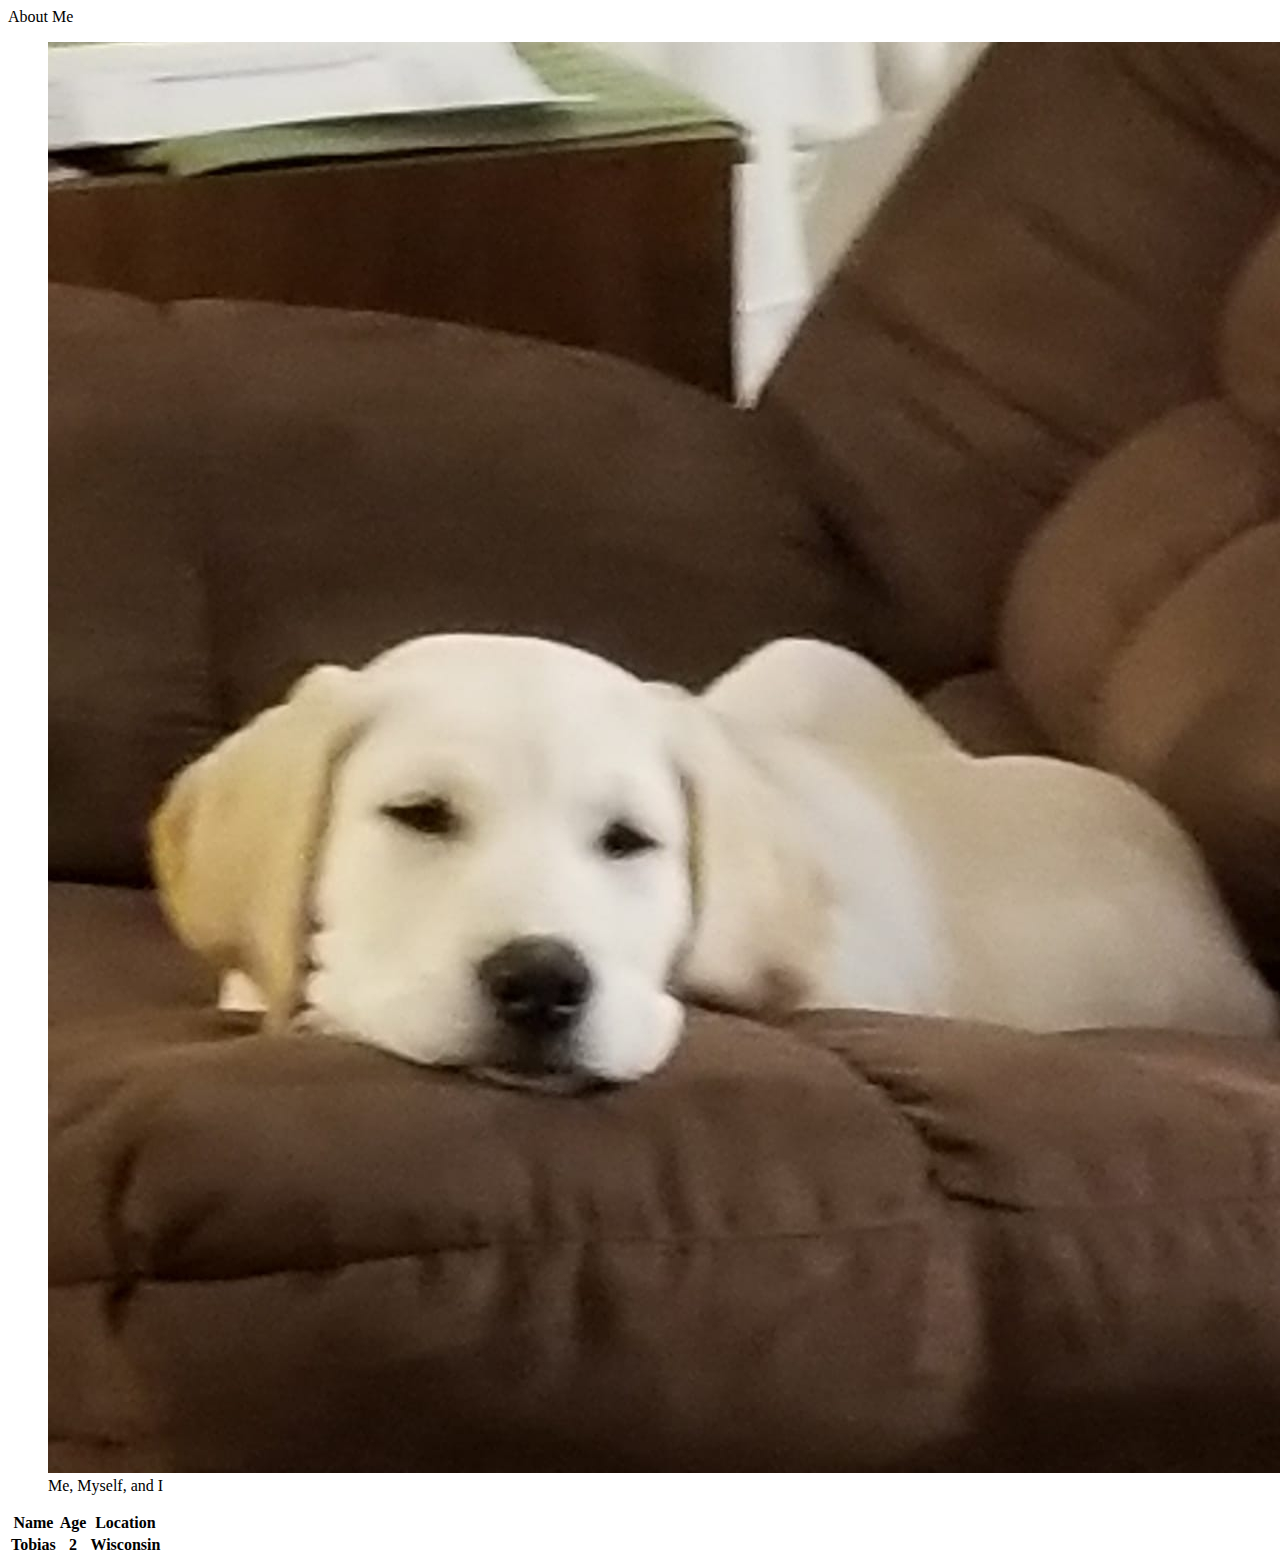
==== about.html @ fd855464 "Create about.html" ====
<!DOCTYPE html>
<html lang="en">

<head>
    <meta charset="UTF-8" />
    <meta name="viewport" content="width=device-width, initial-scale=1.0" />
    <title> Vegetable Blog | Carrots Rule</title>
    <link href="https://fonts.googleapis.com/css2?family=Source+Sans+Pro:wght@300;400;700&display=swap" rel="stylesheet" />
    <link href="css/index.css" rel="stylesheet" />
    <link href="css/blog.css" rel="stylesheet" />
</head>

<body>
    <article class="about-me">
        <header class="header">About Me</header>

        <section>
            <figure>
                <img src="img/author-image.jpg" alt="The Authors Image" />
                <figcaption>Me, Myself, and I</figcaption>
            </figure>
            <table class="about-me-table">
                <tr>
                    <th>Name</th>
                    <th>Age</th>
                    <th>Location</th>
                </tr>
                <tr>
                    <th>Tobias</th>
                    <th>2</th>
                    <th>Wisconsin</th>
                </tr>
            </table>
        </section>

    </article>


</body>

</html>
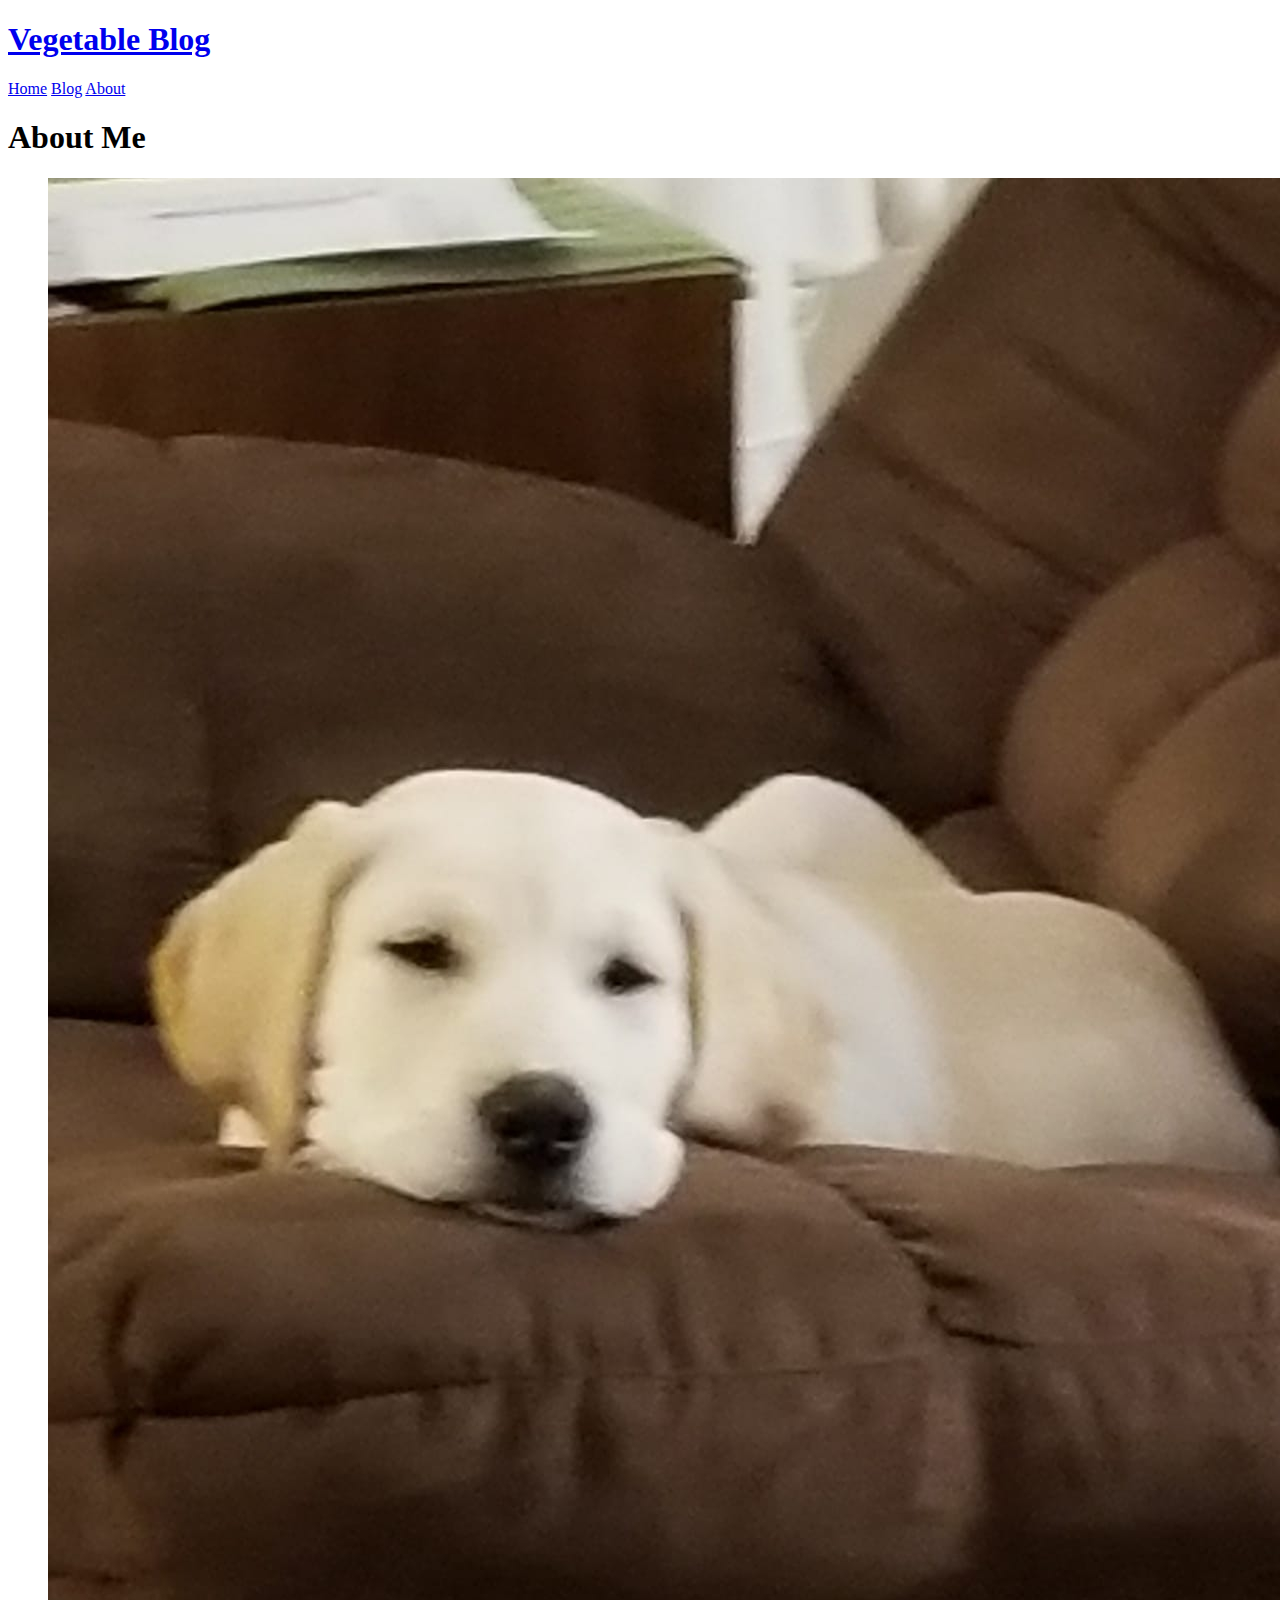
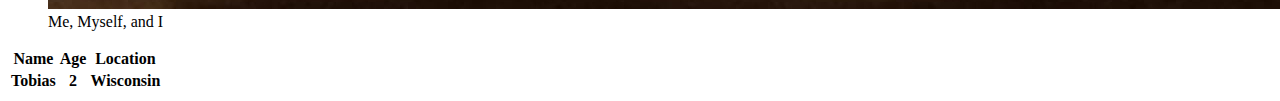
==== commit c6f0c3a5: "Update about.html" ====
--- a/about.html
+++ b/about.html
@@ -11,10 +11,21 @@
 </head>
 
 <body>
+    <header class="header">
+        <nav class="nav">
+            <a href="index.html" class="logo">
+                <h1>Vegetable Blog</h1>
+            </a>
+            <div class="nav-links">
+                <a href="index.html">Home</a>
+                <a href="blog.html">Blog</a>
+                <a href="about.html">About</a>
+            </div>
+        </nav>
+    </header>
     <article class="about-me">
-        <header class="header">About Me</header>
-
         <section>
+            <h1>About Me</h1>
             <figure>
                 <img src="img/author-image.jpg" alt="The Authors Image" />
                 <figcaption>Me, Myself, and I</figcaption>
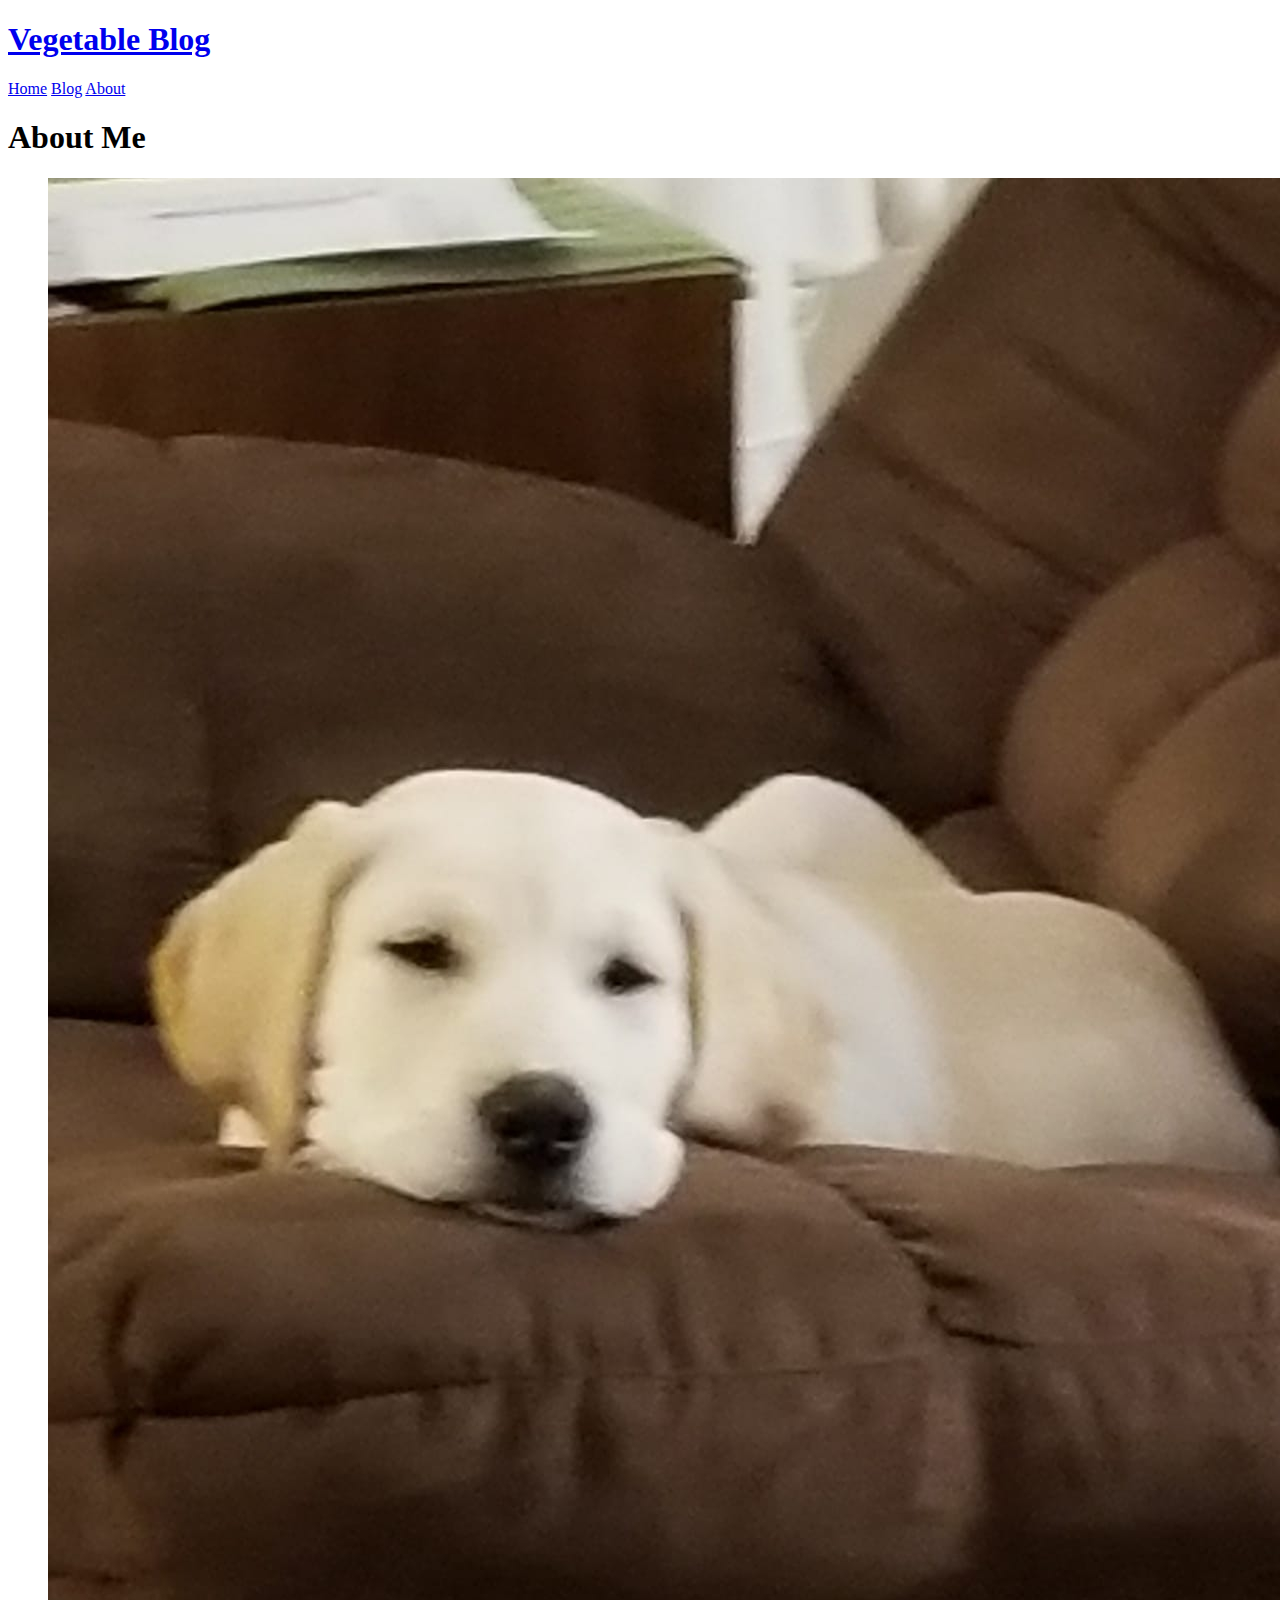
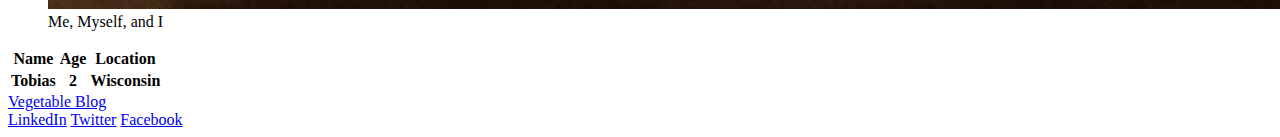
==== commit 9425b020: "Minor Changes" ====
--- a/about.html
+++ b/about.html
@@ -46,7 +46,15 @@
 
     </article>
 
+    <footer class="footer">
+        <a href="index.html" class="logo">Vegetable Blog</a>
 
+        <div class="social">
+            <a href="http://www.linkedin.com">LinkedIn</a>
+            <a href="http://www.twitter.com">Twitter</a>
+            <a href="http://www.facebook.com">Facebook</a>
+        </div>
+    </footer>
 </body>
 
 </html>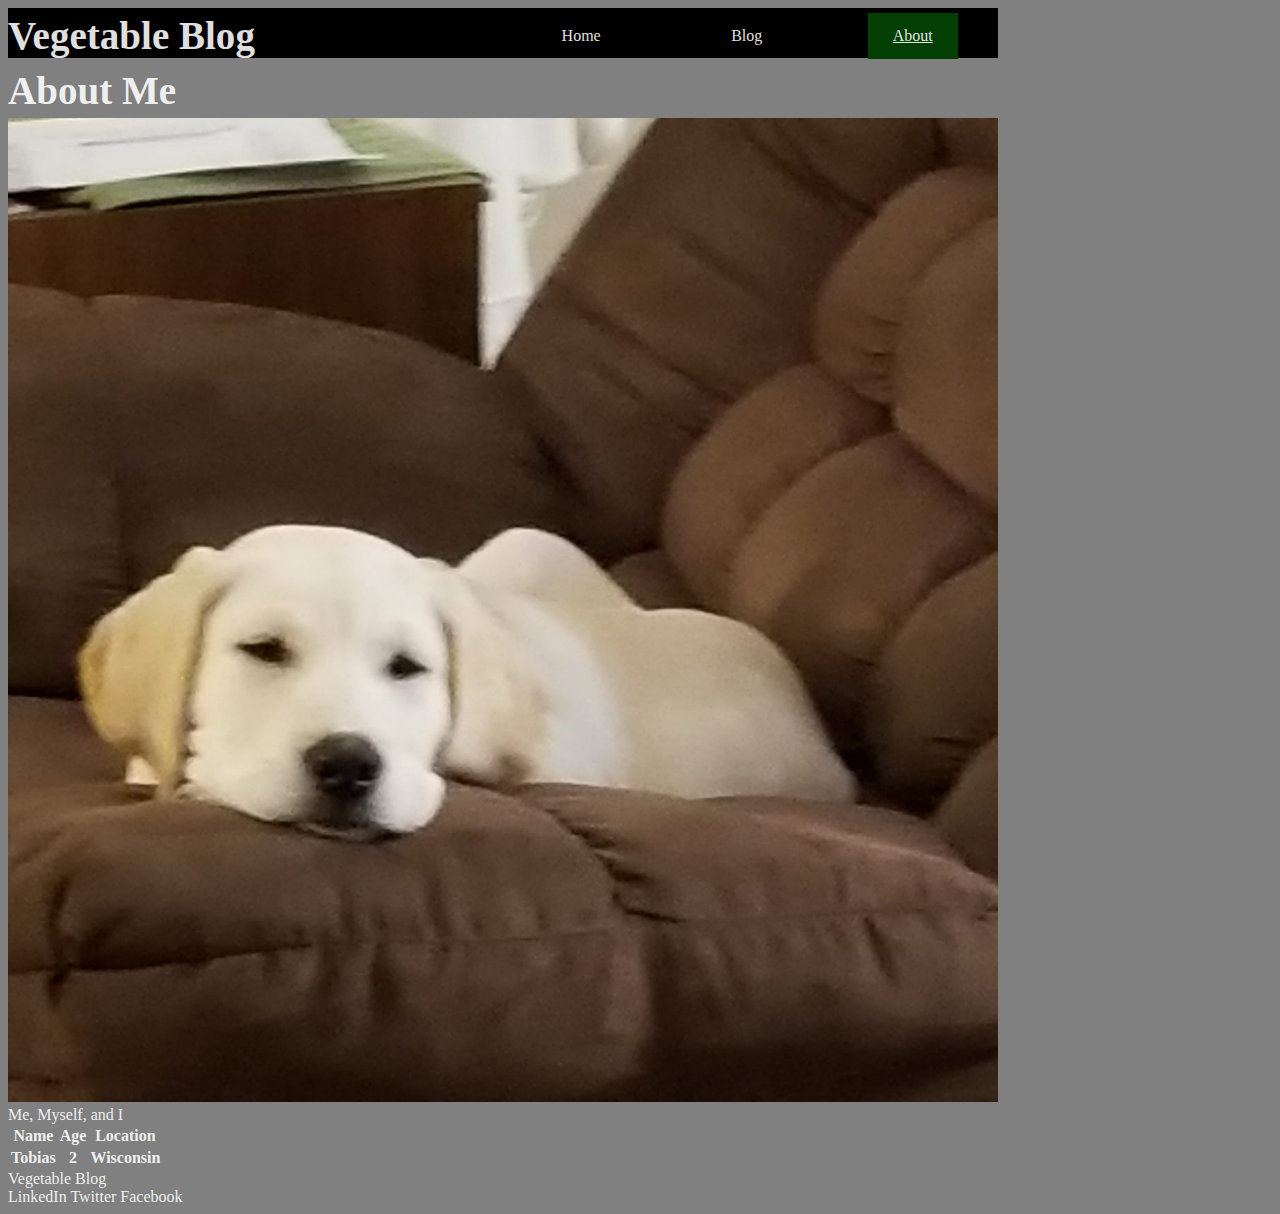
==== commit 3d8c247b: "pesky links" ====
--- a/about.html
+++ b/about.html
@@ -7,7 +7,6 @@
     <title> Vegetable Blog | Carrots Rule</title>
     <link href="https://fonts.googleapis.com/css2?family=Source+Sans+Pro:wght@300;400;700&display=swap" rel="stylesheet" />
     <link href="css/index.css" rel="stylesheet" />
-    <link href="css/blog.css" rel="stylesheet" />
 </head>
 
 <body>
@@ -19,7 +18,7 @@
             <div class="nav-links">
                 <a href="index.html">Home</a>
                 <a href="blog.html">Blog</a>
-                <a href="about.html">About</a>
+                <a href="about.html" class="current">About</a>
             </div>
         </nav>
     </header>
--- a/css/index.css
+++ b/css/index.css
@@ -0,0 +1,66 @@
+@import url("header.css");
+@import url("footer.css");
+@import url("global.css");
+.highlight {
+    margin-top: 30px;
+    position: relative;
+    background-color: var(--black);
+}
+
+.highlighted-posts {
+    width: auto;
+    margin: 30px;
+    text-align: center;
+}
+
+.highlighted-posts img {
+    align-content: center;
+    width: 200px;
+    height: 200px;
+}
+
+.highlighted-posts figcaption {
+    font-size: 14px;
+}
+
+.highlighted-posts .post-info {
+    color: var(--light-blue);
+}
+
+.recent-posts {
+    background-color: var(--black);
+}
+
+.recent-posts img {
+    left: 40px;
+    width: 600px;
+    height: 300px;
+}
+
+.posts {
+    margin: 40px;
+    padding-top: 30px;
+    padding-bottom: 15px;
+}
+
+.post-titles {
+    padding: 5px;
+    font-weight: bold;
+    font-size: 30px;
+}
+
+@media (min-width: 720px) {
+    .highlight {
+        display: grid;
+        grid-template-columns: repeat(2, 1fr);
+        grid-template-rows: repeat(2, 1fr);
+    }
+}
+
+@media (min-width: 1024px) {
+    .highlight {
+        display: grid;
+        grid-template-columns: repeat(4, 1fr);
+        grid-template-rows: 1fr;
+    }
+}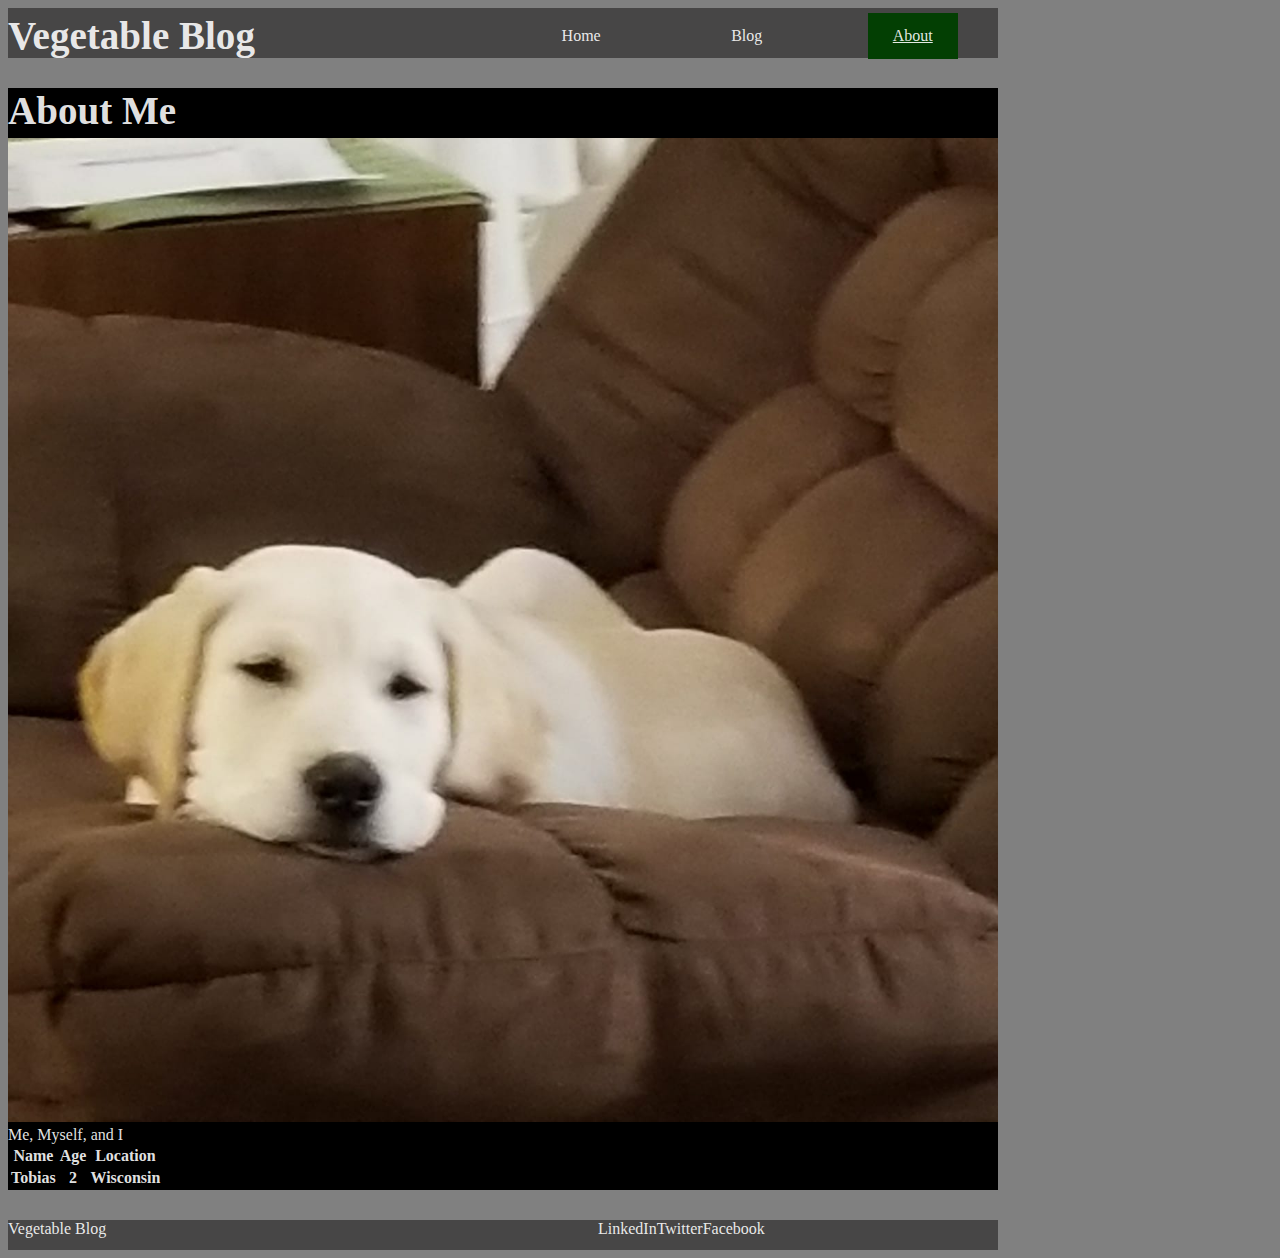
==== commit 68167ad6: "just keep stylin" ====
--- a/about.html
+++ b/about.html
@@ -7,6 +7,7 @@
     <title> Vegetable Blog | Carrots Rule</title>
     <link href="https://fonts.googleapis.com/css2?family=Source+Sans+Pro:wght@300;400;700&display=swap" rel="stylesheet" />
     <link href="css/index.css" rel="stylesheet" />
+    <link href="css/about.css" rel="stylesheet" />
 </head>
 
 <body>
--- a/css/index.css
+++ b/css/index.css
@@ -49,6 +49,14 @@
     font-size: 30px;
 }
 
+.subscription {
+    background-color: var(--black);
+}
+
+.about-me {
+    background-color: var(--black);
+}
+
 @media (min-width: 720px) {
     .highlight {
         display: grid;
--- a/css/about.css
+++ b/css/about.css
@@ -0,0 +1,3 @@
+.about-me {
+    background-color: var(--black);
+}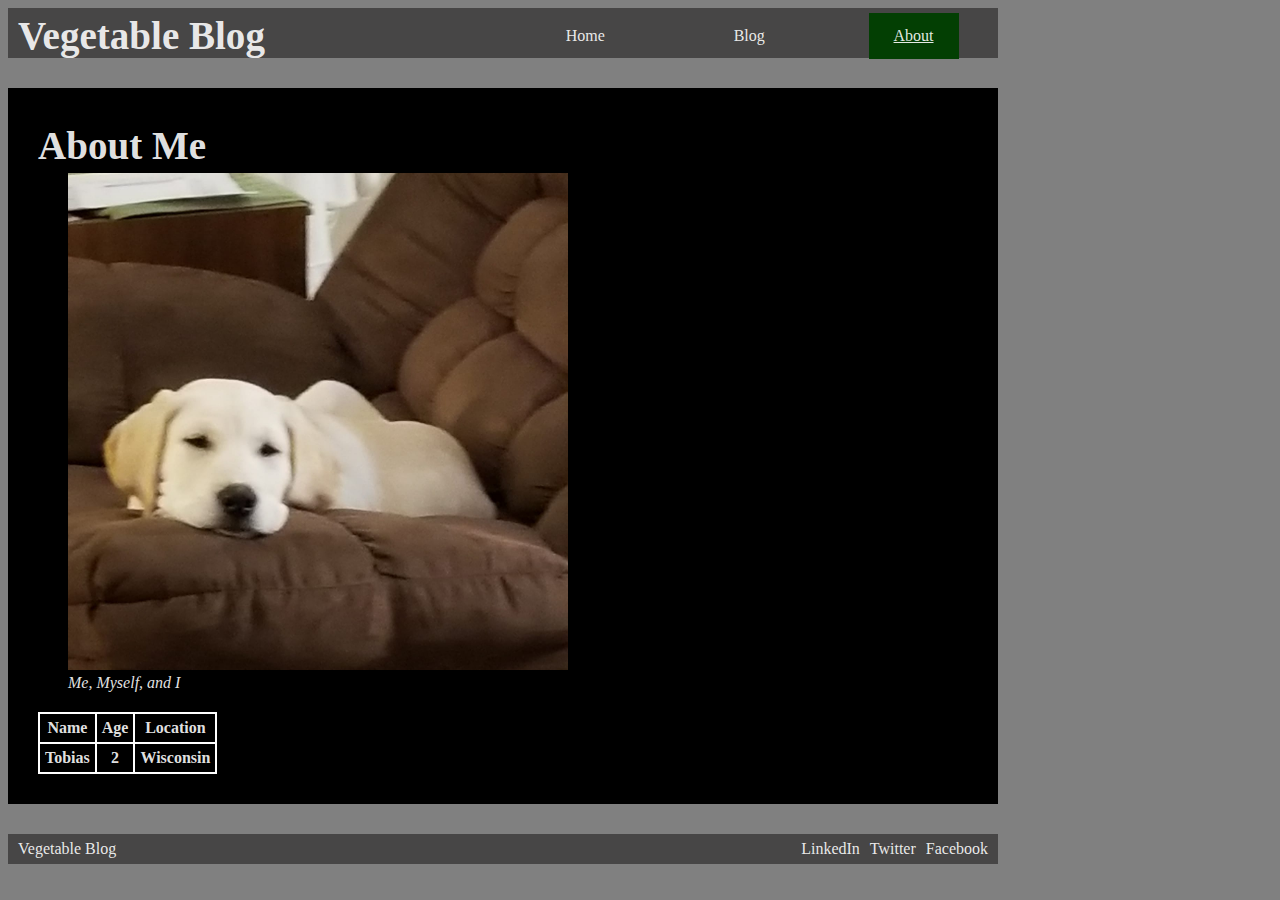
==== commit e62448f3: "final changes" ====
--- a/about.html
+++ b/about.html
@@ -24,13 +24,13 @@
         </nav>
     </header>
     <article class="about-me">
-        <section>
+        <section class="about-me-section">
             <h1>About Me</h1>
             <figure>
                 <img src="img/author-image.jpg" alt="The Authors Image" />
                 <figcaption>Me, Myself, and I</figcaption>
             </figure>
-            <table class="about-me-table">
+            <table id="about-me-table">
                 <tr>
                     <th>Name</th>
                     <th>Age</th>
--- a/css/index.css
+++ b/css/index.css
@@ -49,12 +49,44 @@
     font-size: 30px;
 }
 
+.post-date {
+    text-transform: uppercase;
+    font-style: italic;
+}
+
+.post-author {
+    font-style: italic;
+}
+
+.recent-posts .post-info *:not(:last-child)::after {
+    content: "|";
+    padding-left: 10px;
+}
+
 .subscription {
     background-color: var(--black);
+    text-align: center;
 }
 
-.about-me {
-    background-color: var(--black);
+.email-box {
+    display: flex;
+    margin: auto;
+    flex-direction: column;
+    justify-content: center;
+    flex-wrap: nowrap;
+    max-width: 500px;
+}
+
+input[type="email"]::placeholder {
+    text-align: center;
+    color: blue;
+    font-weight: bold;
+}
+
+input[type="email"] {
+    text-align: center;
+    color: rgb(90, 38, 1);
+    font-weight: bold;
 }
 
 @media (min-width: 720px) {
--- a/css/about.css
+++ b/css/about.css
@@ -1,3 +1,33 @@
 .about-me {
     background-color: var(--black);
+}
+
+.about-me-section {
+    padding: 30px;
+}
+
+.about-me img {
+    max-width: 500px;
+    margin-left: 30px;
+}
+
+.about-me figcaption {
+    font-style: italic;
+    font: 16px;
+    margin-bottom: 20px;
+    margin-left: 30px;
+}
+
+table {
+    border-collapse: collapse;
+}
+
+.about-me-table,
+th,
+td {
+    border: 2px;
+    border-color: white;
+    border-style: solid;
+    text-align: center;
+    padding: 5px;
 }